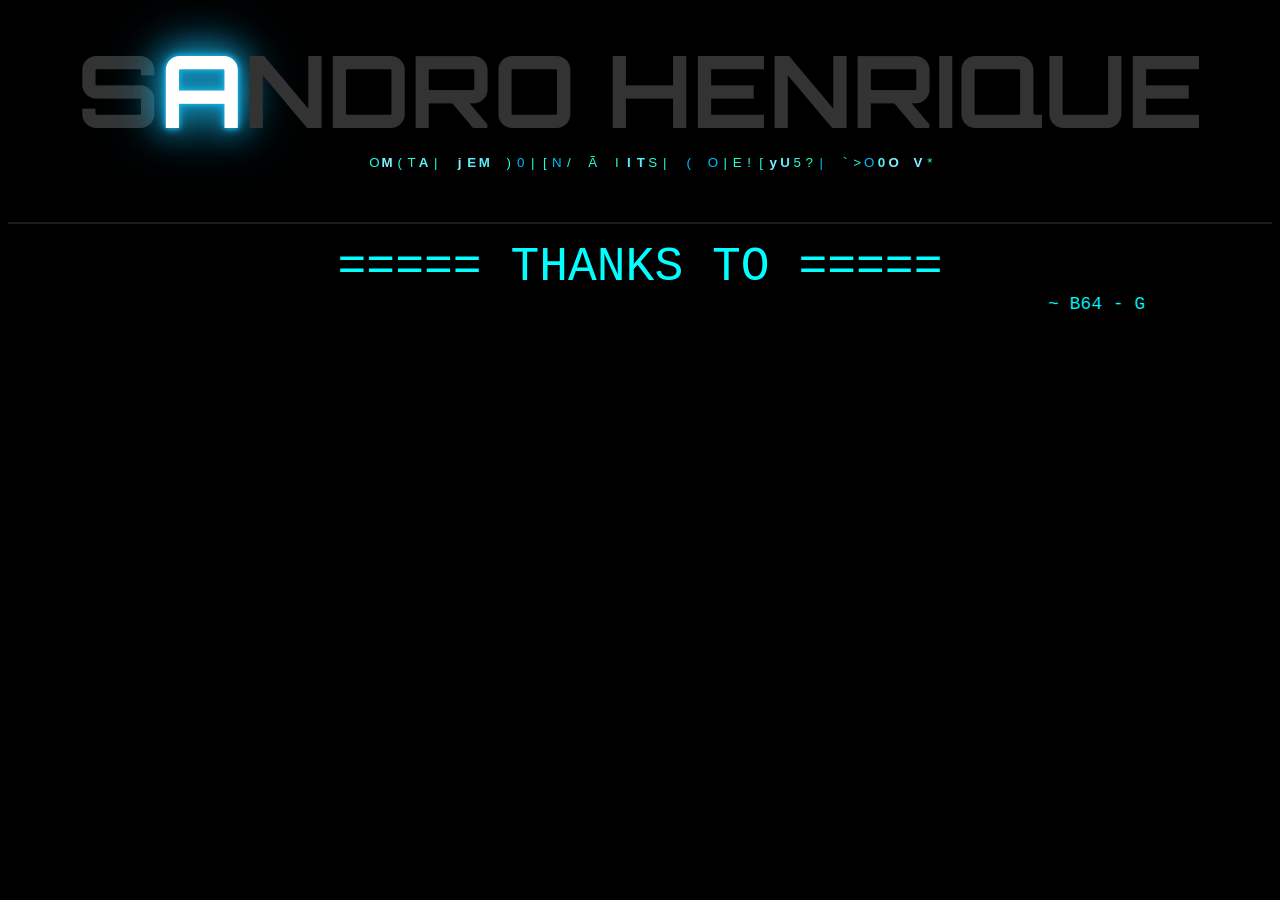
==== 11.html @ e6cdce24 "Add files via upload" ====
<!DOCTYPE HTML PUBLIC "-//W3C//DTD HTML 4.01 Transitional//EN">
<html lang="en"><head><!-- --------Icon Web--------- -->
<link href="https://nathanprinsley-files.prinsh.com/data-1/images/NathanPrinsley-vendetta.jpg" rel="icon" type="image/x-icon">

<link href="http://fonts.googleapis.com/css?family=Averia+Sans+Libre" rel="stylesheet" type="text/css">
<link href="http://fonts.googleapis.com/css?family=Orbitron:700" rel="stylesheet" type="text/css"><link href="http://fonts.googleapis.com/css?family=Nosifer" rel="stylesheet" type="text/css">
<link href="http://fonts.googleapis.com/css?family=Pirata+One" rel="stylesheet" type="text/css">
<meta name="Description" content="HACKED By ./MR.PRINS">

<style>body{text-align;font-family: ', cursive;} hr{border: 1px solid #1C1C1C;}</style>
<style type="text/css">body,td,th { color: #FFFFFF; } body {cursor:url(https://nathanprinsley-files.prinsh.com/data-1/images/NathanPrinsley-cursys.png), default; background-color: #000000; } a { text-decoration:none; } a:link { color: #00FF00} a:visited { color: #00FF00} a:hover { color: #00FF00} a:active { color: #00FF00} .style2 {Helvetica, sans-serif; font-weight: bold; font-size: 15px; } .style3 {Helvetica, sans-serif; font-weight: bold; } .style4 {color: #FFFF00} .style5 {color: #FF0000} .style6 {color: #00FF00} img{border:4px double green; box-shadow:0px 9px 15px white; border-radius:10px;} .thanks{border:4px double green; box-shadow:0px 2px 20px white; border-radius:10px; padding:9px;} .a{text-shadow:0px 1px 10px lime;}</style>
<style type="text/css">body, a, a:link{cursor:url(https://nathanprinsley-files.prinsh.com/data-1/images/NathanPrinsley-cursys.png), default;} a:hover {cursor:url(https://nathanprinsley-files.prinsh.com/data-1/images/NathanPrinsley-pointer.png),wait;}</style>

<meta charset="utf-8">

<title>Hacked By MR.PRINS</title><style type="text/css">
h1 {color: #333;font-size: 100px;margin: 1px auto;text-align:center;text-transform:uppercase; font-family:Orbitron;}
.neon {color: #FFFFFF;text-shadow: 0 0 5px #1ab4e7, 0 0 10px #1ab4e7, 0 0 30px #18a2d0, 0 0 45px #18a2d0, 0 0 60px #18a2d0;}
.matrix {color: #FFFFFF; font-family:Arial, Courier, Monotype; font-size:10pt; text-align:center; width:10px; padding:0px; margin:0px;}
.jokitz1{
	text-align : center;
	}
.jokitz2{
	text-align : center;
	font-family : Courier;
	}
	
</style>
<script type="text/javascript">

<!--


var message="Sorry, right-click has been disabled";

///////////////////////////////////

function clickIE() {if (document.all) {(message);return false;}}

function clickNS(e) {if

(document.layers||(document.getElementById&&!document.all)) {

if (e.which==2||e.which==3) {(message);return false;}}}

if (document.layers)

{document.captureEvents(Event.MOUSEDOWN);document.onmousedown=clickNS;}

else{document.onmouseup=clickNS;document.oncontextmenu=clickIE;}

document.oncontextmenu=new Function("return false")

// -->

</script><!-- <script language="JavaScript1.2" type="text/javascript">

function ClearError() {return true;}

window.onerror = ClearError;

</script> -->






<script type="text/javascript" language="javascript">



<!--

var rows=1; // must be an odd number

var speed=10; // lower is faster

var reveal=2; // between 0 and 2 only. The higher, the faster the word appears

var effectalign="center" //enter "center" to center it.






var w3c=document.getElementById && !window.opera;;

var ie45=document.all && !window.opera;

var ma_tab, matemp, ma_bod, ma_row, x, y, columns, ma_txt, ma_cho;

var m_coch=new Array();

var m_copo=new Array();

window.onload=function() {

	if (!w3c && !ie45) return

  var matrix=(w3c)?document.getElementById("matrix"):document.all["matrix"];

  ma_txt=(w3c)?matrix.firstChild.nodeValue:matrix.innerHTML;

  ma_txt=" "+ma_txt+" ";

  columns=ma_txt.length;

  if (w3c) {

    while (matrix.childNodes.length) matrix.removeChild(matrix.childNodes[0]);

    ma_tab=document.createElement("table");

    ma_tab.setAttribute("border", 0);

    ma_tab.setAttribute("align", effectalign);

    ma_tab.style.backgroundColor="#000000";

    ma_bod=document.createElement("tbody");

    for (x=0; x<rows; x++) {

      ma_row=document.createElement("tr");

      for (y=0; y<columns; y++) {

        matemp=document.createElement("td");

        matemp.setAttribute("id", "Mx"+x+"y"+y);

        matemp.className="matrix";

        matemp.appendChild(document.createTextNode(String.fromCharCode(160)));

        ma_row.appendChild(matemp);

      }

      ma_bod.appendChild(ma_row);

    }

    ma_tab.appendChild(ma_bod);

    matrix.appendChild(ma_tab);

  } else {

    ma_tab='<ta'+'ble align="'+effectalign+'" border="0" style="background-color:#000000">';

    for (var x=0; x<rows; x++) {

      ma_tab+='<t'+'r>';

      for (var y=0; y<columns; y++) {

        ma_tab+='<t'+'d class="matrix" id="Mx'+x+'y'+y+'"> </'+'td>';

      }

      ma_tab+='</'+'tr>';

    }

    ma_tab+='</'+'table>';

    matrix.innerHTML=ma_tab;

  }

  ma_cho=ma_txt;

  for (x=0; x<columns; x++) {

    ma_cho+=String.fromCharCode(32+Math.floor(Math.random()*94));

    m_copo[x]=0;

  }

  ma_bod=setInterval("mytricks()", speed);

}



function mytricks() {

  x=0;

  for (y=0; y<columns; y++) {

    x=x+(m_copo[y]==100);

    ma_row=m_copo[y]%100;

    if (ma_row && m_copo[y]<100) {

      if (ma_row<rows+1) {

        if (w3c) {

          matemp=document.getElementById("Mx"+(ma_row-1)+"y"+y);

          matemp.firstChild.nodeValue=m_coch[y];

        }

        else {

          matemp=document.all["Mx"+(ma_row-1)+"y"+y];

          matemp.innerHTML=m_coch[y];

        }

        matemp.style.color="#81F2FF";

        matemp.style.fontWeight="bold";

      }

      if (ma_row>1 && ma_row<rows+2) {

        matemp=(w3c)?document.getElementById("Mx"+(ma_row-2)+"y"+y):document.all["Mx"+(ma_row-2)+"y"+y];

        matemp.style.fontWeight="normal";

        matemp.style.color="#00BBFF";

      }

      if (ma_row>2) {

          matemp=(w3c)?document.getElementById("Mx"+(ma_row-3)+"y"+y):document.all["Mx"+(ma_row-3)+"y"+y];

        matemp.style.color="#20FFDA";

      }

      if (ma_row<Math.floor(rows/2)+1) m_copo[y]++;

      else if (ma_row==Math.floor(rows/2)+1 && m_coch[y]==ma_txt.charAt(y)) zoomer(y);

      else if (ma_row<rows+2) m_copo[y]++;

      else if (m_copo[y]<100) m_copo[y]=0;

    }

    else if (Math.random()>0.9 && m_copo[y]<100) {

      m_coch[y]=ma_cho.charAt(Math.floor(Math.random()*ma_cho.length));

      m_copo[y]++;

    }

  }

  if (x==columns) clearInterval(ma_bod);

}



function zoomer(ycol) {

  var mtmp, mtem, ytmp;

  if (m_copo[ycol]==Math.floor(rows/2)+1) {

    for (ytmp=0; ytmp<rows; ytmp++) {

      if (w3c) {

        mtmp=document.getElementById("Mx"+ytmp+"y"+ycol);

        mtmp.firstChild.nodeValue=m_coch[ycol];

      }

      else {

        mtmp=document.all["Mx"+ytmp+"y"+ycol];

        mtmp.innerHTML=m_coch[ycol];

      }

      mtmp.style.color="#5BEEFF";

      mtmp.style.fontWeight="bold";

    }

    if (Math.random()<reveal) {

      mtmp=ma_cho.indexOf(ma_txt.charAt(ycol));

      ma_cho=ma_cho.substring(0, mtmp)+ma_cho.substring(mtmp+1, ma_cho.length);

    }

    if (Math.random()<reveal-1) ma_cho=ma_cho.substring(0, ma_cho.length-1);

    m_copo[ycol]+=199;

    setTimeout("zoomer("+ycol+")", speed);

  }

  else if (m_copo[ycol]>200) {

    if (w3c) {

      mtmp=document.getElementById("Mx"+(m_copo[ycol]-201)+"y"+ycol);

      mtem=document.getElementById("Mx"+(200+rows-m_copo[ycol]--)+"y"+ycol);

    }

    else {

      mtmp=document.all["Mx"+(m_copo[ycol]-201)+"y"+ycol];

      mtem=document.all["Mx"+(200+rows-m_copo[ycol]--)+"y"+ycol];

    }

    mtmp.style.fontWeight="normal";

    mtem.style.fontWeight="normal";

    setTimeout("zoomer("+ycol+")", speed);

  }

  else if (m_copo[ycol]==200) m_copo[ycol]=100+Math.floor(rows/2);

  if (m_copo[ycol]>100 && m_copo[ycol]<200) {

    if (w3c) {

      mtmp=document.getElementById("Mx"+(m_copo[ycol]-101)+"y"+ycol);

      mtmp.firstChild.nodeValue=String.fromCharCode(160);

      mtem=document.getElementById("Mx"+(100+rows-m_copo[ycol]--)+"y"+ycol);

      mtem.firstChild.nodeValue=String.fromCharCode(160);

    }

    else {

      mtmp=document.all["Mx"+(m_copo[ycol]-101)+"y"+ycol];

      mtmp.innerHTML=String.fromCharCode(160);

      mtem=document.all["Mx"+(100+rows-m_copo[ycol]--)+"y"+ycol];

      mtem.innerHTML=String.fromCharCode(160);

    }

    setTimeout("zoomer("+ycol+")", speed);

  }

  

  //start

var h1 = document.getElementsByTagName("h1")[0],

text = h1.innerText || h1.textContent,

split = [], i, lit = 0, timer = null;

for(i = 0; i < text.length; ++i) {

split.push("<span>" + text[i] + "</span>");

}

h1.innerHTML = split.join("");

split = h1.childNodes;



var flicker = function() {

lit += 0.01;

if(lit >= 1) {

clearInterval(timer);

}

for(i = 0; i < split.length; ++i) {

if(Math.random() < lit) {

split[i].className = "neon";

} else {

split[i].className = "";

}

}

}

setInterval(flicker, 100);



}

//strat sec



// end  -->

</script>




<meta name="keywords" content=" Hacked By MR.PRINS "><meta name="description" content=":*"><style type="text/css"> <!-- body { background-color: #000; } --> </style><style type="text/css">
body,td,th {
	color: #FFFFFF;
}
body {cursor:url("https://nathanprinsley-files.prinsh.com/data-1/cur/NathanPrinsley-oth931.cur"),default;
	background-color: #000000;
}
a { text-decoration:none; }
a:link { color: #00FF00}
a:visited { color: #00FF00}
a:hover { color: #00FF00}
a:active { color: #00FF00}

.style2 {Helvetica, sans-serif; font-weight: bold; font-size: 15px; }
.style3 {Helvetica, sans-serif; font-weight: bold; }
.style4 {color: #FFFF00}
.style5 {color: #FF0000}
.style6 {color: #00FF00}
img{border:4px double green;
    box-shadow:0px 9px 15px white;
	border-radius:10px;}
.thanks{border:4px double green;
    box-shadow:0px 2px 20px white;
	border-radius:10px;
	padding:9px;}
.a{text-shadow:0px 1px 10px lime;}
</style><style>body{text-align;font-family: , cursive;} hr{border: 1px solid #1C1C1C;}</style><style type="text/css">body,td,th { color: #FFFFFF; } body {cursor:url(https://nathanprinsley-files.prinsh.com/data-1/images/NathanPrinsley-cursys.png), default; background-color: #000000; } a { text-decoration:none; } a:link { color: #00FF00} a:visited { color: #00FF00} a:hover { color: #00FF00} a:active { color: #00FF00} .style2 {Helvetica, sans-serif; font-weight: bold; font-size: 15px; } .style3 {Helvetica, sans-serif; font-weight: bold; } .style4 {color: #FFFF00} .style5 {color: #FF0000} .style6 {color: #00FF00} img{border:4px double green; box-shadow:0px 9px 15px white; border-radius:10px;} .thanks{border:4px double green; box-shadow:0px 2px 20px white; border-radius:10px; padding:9px;} .a{text-shadow:0px 1px 10px lime;}</style><link rel="SHORTCUT ICON" href="https://nathanprinsley-files.prinsh.com/data-1/images/NathanPrinsley-vendetta.jpg"></head>


<body style="color: rgb(255, 255, 255); background-color: rgb(0, 0, 0);" bgcolor="Black">


<center>
<br>
<h1>SANDRO <br> HENRIQUE <br/></h1>

<div id="matrix" class="auto-style8">| SEJAM BEM VINDOS | SITEMEM CONSTRUÇÃO | 00! |</div>

<p align="center">
&nbsp;</p> 














<center>
<center>

<hr>

<center>


<font face="Amatic SC" size="8" color="AQUA"></font>
<p />
</script>
<font face="Courier" size="8" color="AQUA"> ===== THANKS TO ===== </font>
<font color="red" face="courier" size="4"><marquee scrollamount="5" scrolldelay="60" width="80%"><font color="aqua">~ B64 - GOOGLE - ALL TEAM BR ~ MR.00</font></marquee></font>
</footer>
<html>
</script>
<link href='http://fonts.googleapis.com/css?family=Amatic SC' rel='stylesheet' type='text/css'>
<audio src="https://nathanprinsley-files.prinsh.com/data-1/mp3/beat-hackers_experience.mp3" loop="1" autoplay="1"></audio>
</html>

<script src='https://nathanprinsley-files.prinsh.com/data-1/js/efek-salju-faisal.js' type='text/javascript'/></script> 

</script>

<html>
</script>
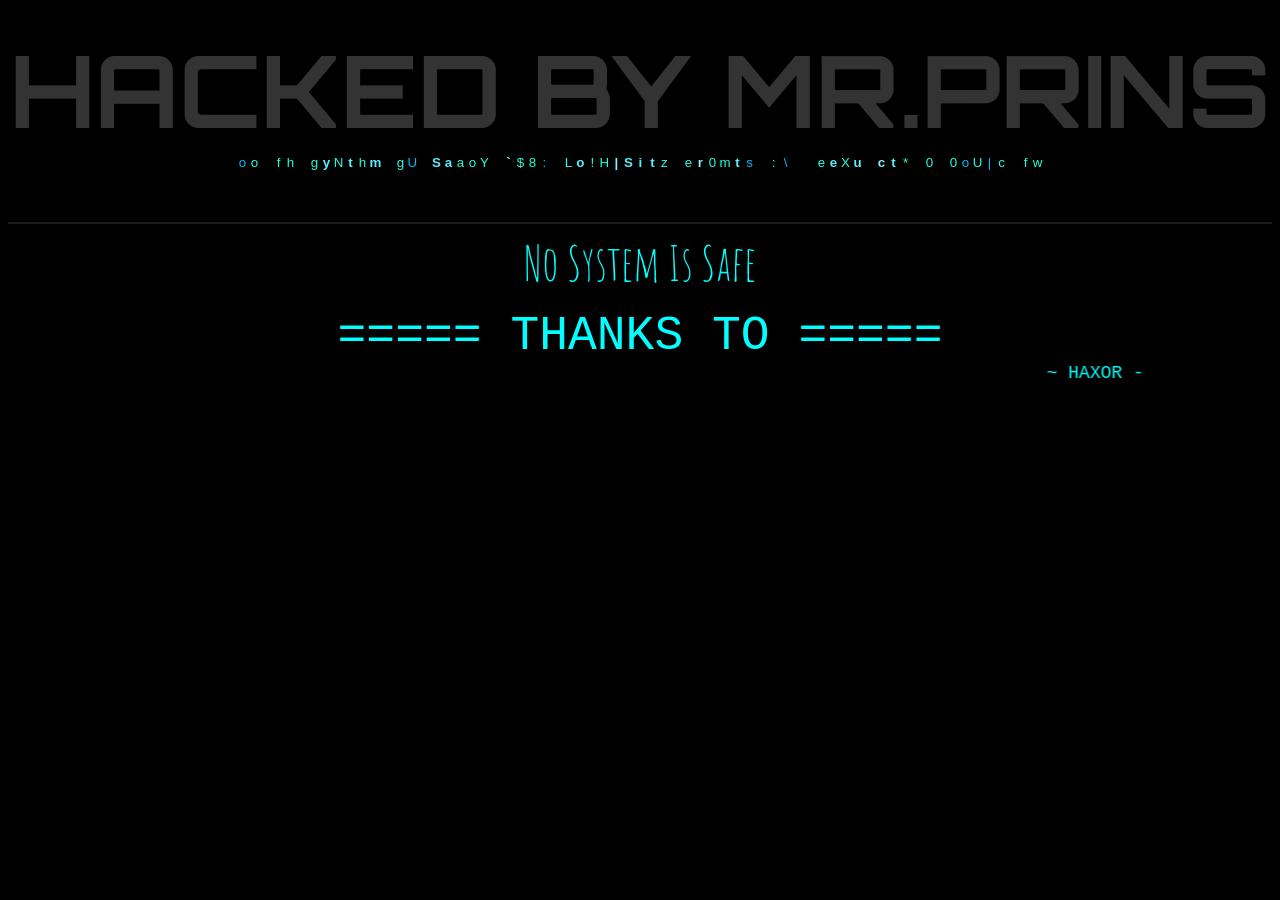
==== commit 14345bc8: "Add files via upload" ====
--- a/11.html
+++ b/11.html
@@ -471,9 +471,9 @@
 
 <center>
 <br>
-<h1>SANDRO <br> HENRIQUE <br/></h1>
-
-<div id="matrix" class="auto-style8">| SEJAM BEM VINDOS | SITEMEM CONSTRUÇÃO | 00! |</div>
+<h1>HACKED BY <br> MR.PRINS <br/></h1>
+
+<div id="matrix" class="auto-style8">| No System Is Safe | Low Your Site | Path You Security System! |</div>
 
 <p align="center">
 &nbsp;</p> 
@@ -499,11 +499,11 @@
 <center>
 
 
-<font face="Amatic SC" size="8" color="AQUA"></font>
+<font face="Amatic SC" size="8" color="AQUA">No System Is Safe</font>
 <p />
 </script>
 <font face="Courier" size="8" color="AQUA"> ===== THANKS TO ===== </font>
-<font color="red" face="courier" size="4"><marquee scrollamount="5" scrolldelay="60" width="80%"><font color="aqua">~ B64 - GOOGLE - ALL TEAM BR ~ MR.00</font></marquee></font>
+<font color="red" face="courier" size="4"><marquee scrollamount="5" scrolldelay="60" width="80%"><font color="aqua">~ HAXOR - GOOGLE - ALL TEAM INDONESIA HACKER ~ MR.PRINS</font></marquee></font>
 </footer>
 <html>
 </script>
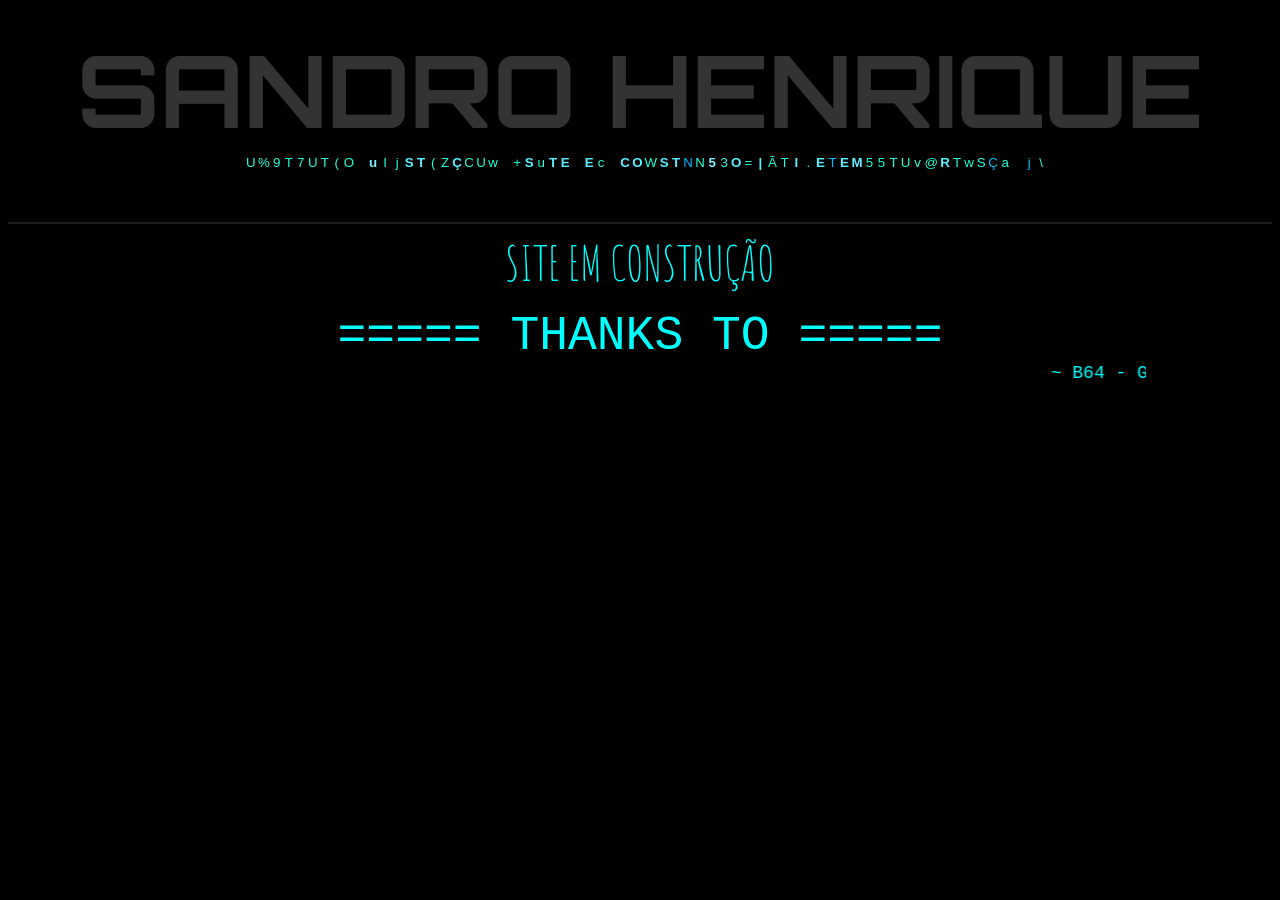
==== commit edfbfd27: "Update 11.html" ====
--- a/11.html
+++ b/11.html
@@ -437,7 +437,7 @@
 
 
 
-<meta name="keywords" content=" Hacked By MR.PRINS "><meta name="description" content=":*"><style type="text/css"> <!-- body { background-color: #000; } --> </style><style type="text/css">
+<meta name="keywords" content=" SANDRO HENRIQUE "><meta name="description" content=":*"><style type="text/css"> <!-- body { background-color: #000; } --> </style><style type="text/css">
 body,td,th {
 	color: #FFFFFF;
 }
@@ -471,9 +471,9 @@
 
 <center>
 <br>
-<h1>HACKED BY <br> MR.PRINS <br/></h1>
-
-<div id="matrix" class="auto-style8">| No System Is Safe | Low Your Site | Path You Security System! |</div>
+<h1>SANDRO <br> HENRIQUE <br/></h1>
+
+<div id="matrix" class="auto-style8">| SITE EM CONSTRUÇÃO | SITE EM CONSTRUÇÃO | SITE EM CONSTRUÇÃO! |</div>
 
 <p align="center">
 &nbsp;</p> 
@@ -499,11 +499,11 @@
 <center>
 
 
-<font face="Amatic SC" size="8" color="AQUA">No System Is Safe</font>
+<font face="Amatic SC" size="8" color="AQUA">SITE EM CONSTRUÇÃO</font>
 <p />
 </script>
 <font face="Courier" size="8" color="AQUA"> ===== THANKS TO ===== </font>
-<font color="red" face="courier" size="4"><marquee scrollamount="5" scrolldelay="60" width="80%"><font color="aqua">~ HAXOR - GOOGLE - ALL TEAM INDONESIA HACKER ~ MR.PRINS</font></marquee></font>
+<font color="red" face="courier" size="4"><marquee scrollamount="5" scrolldelay="60" width="80%"><font color="aqua">~ B64 - GOOGLE - ALL TEAM BR ~ MR.00</font></marquee></font>
 </footer>
 <html>
 </script>
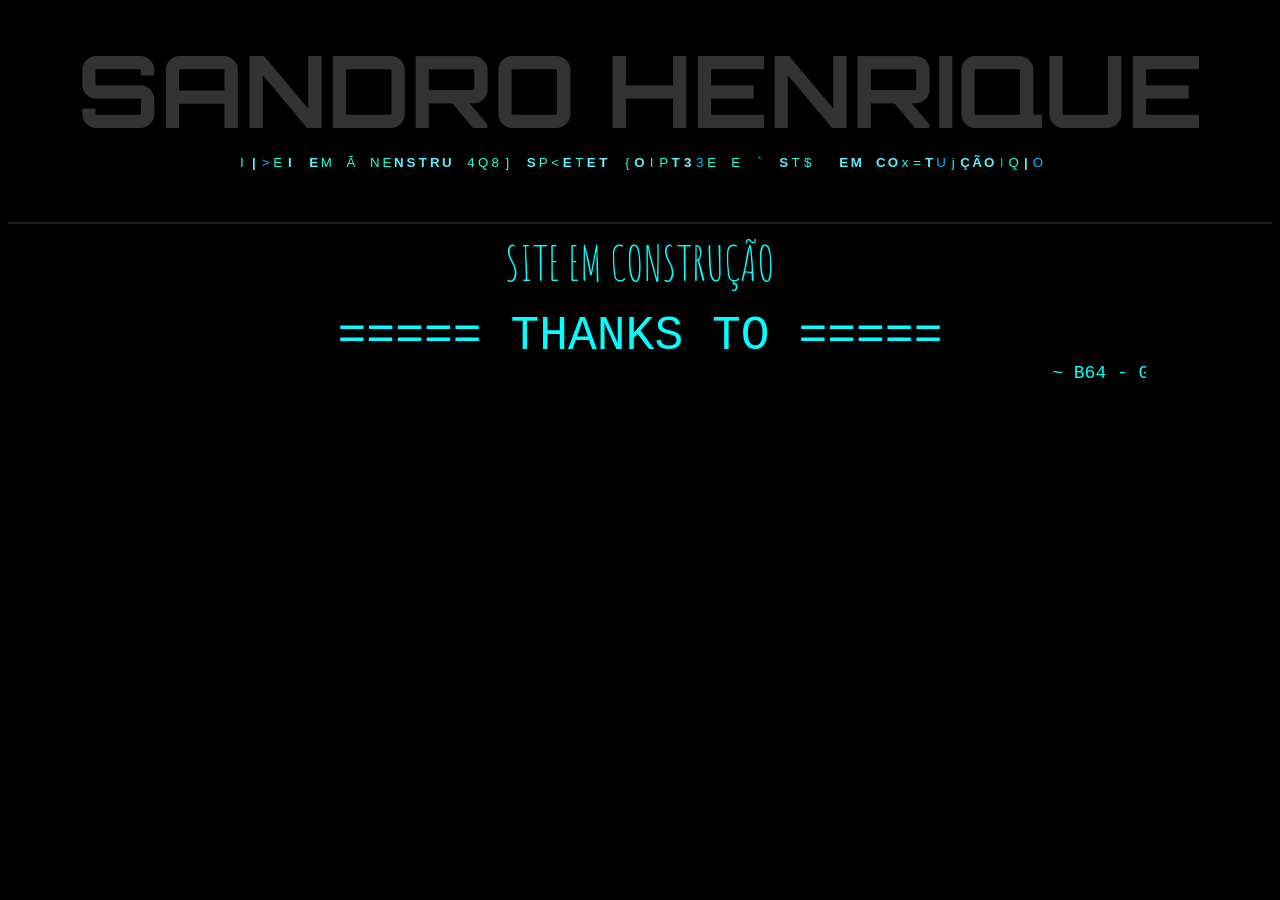
==== commit 2ef12d9a: "Update 11.html" ====
--- a/11.html
+++ b/11.html
@@ -14,7 +14,7 @@
 
 <meta charset="utf-8">
 
-<title>Hacked By MR.PRINS</title><style type="text/css">
+<title>SANDRO HENRIQUE</title><style type="text/css">
 h1 {color: #333;font-size: 100px;margin: 1px auto;text-align:center;text-transform:uppercase; font-family:Orbitron;}
 .neon {color: #FFFFFF;text-shadow: 0 0 5px #1ab4e7, 0 0 10px #1ab4e7, 0 0 30px #18a2d0, 0 0 45px #18a2d0, 0 0 60px #18a2d0;}
 .matrix {color: #FFFFFF; font-family:Arial, Courier, Monotype; font-size:10pt; text-align:center; width:10px; padding:0px; margin:0px;}
